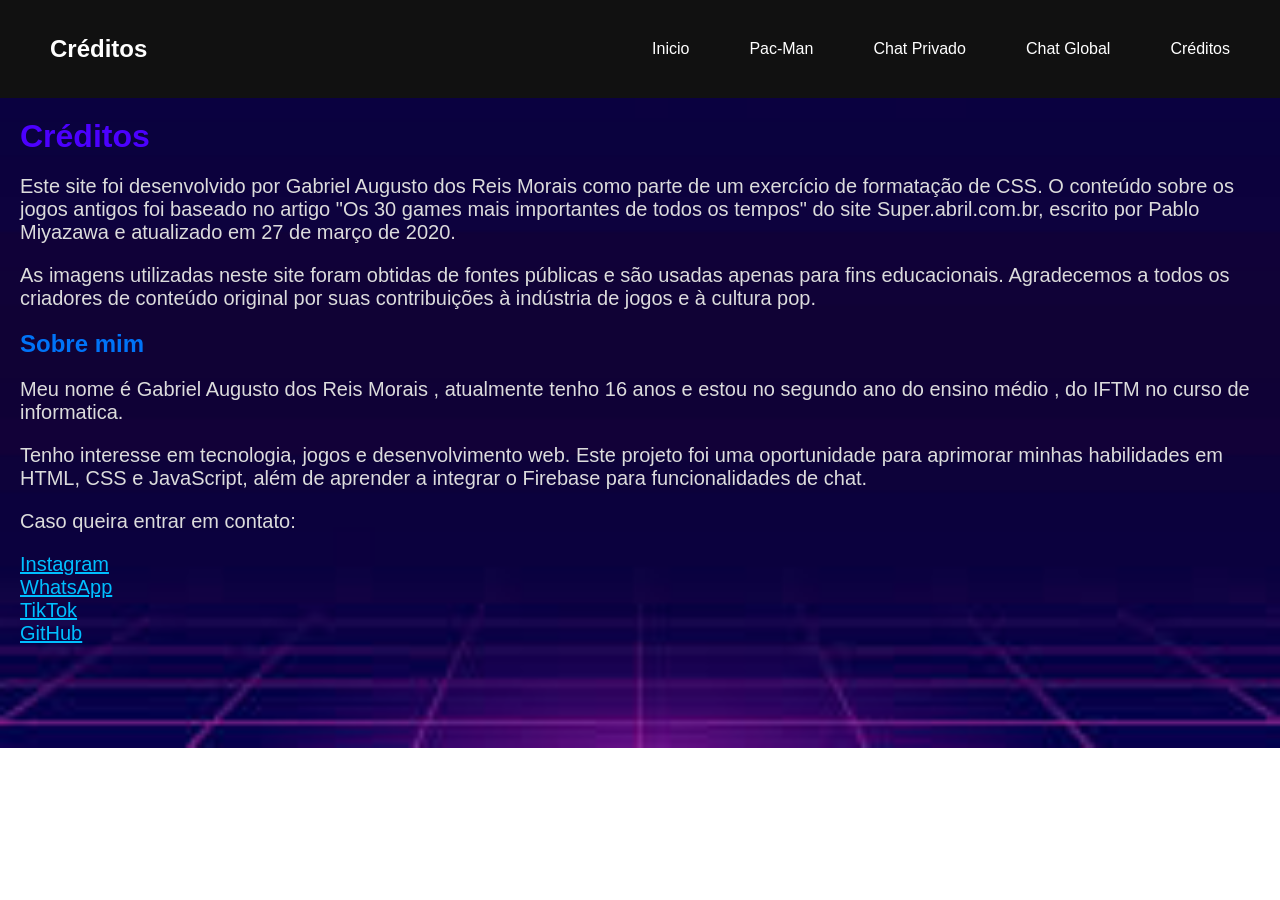
==== html/creditos.html @ f3fb0721 "Add files via upload" ====
<!DOCTYPE html>
<html lang="en">
<head>
    <meta charset="UTF-8">
    <meta name="viewport" content="width=device-width, initial-scale=1.0">
    <title>Créditos</title>
    <link rel="icon" type="image/x-icon" href="../img/lkk.png">
    <link rel="stylesheet" href="../css/estilo.css">
</head>
<body>
    <header>
    <nav class="navbar">
      <h1 class="logo">Créditos</h1>

      <ul class="menu">
        <li><a href="../index.html">Inicio</a></li>
        <li><a href="pac.html">Pac-Man</a></li>
        <li><a href="pv.html">Chat Privado</a></li>
        <li><a href="chat.html">Chat Global</a></li>
        <li><a href="creditos.html">Créditos</a></li>
      </ul>
    </nav>
  </header>
    <div class="conteudo-padrao">
        <h1>Créditos</h1>
        <p>Este site foi desenvolvido por Gabriel Augusto dos Reis Morais como parte de um exercício de formatação de CSS. O conteúdo sobre os jogos antigos foi baseado no artigo "Os 30 games mais importantes de todos os tempos" do site Super.abril.com.br, escrito por Pablo Miyazawa e atualizado em 27 de março de 2020.</p>
        <p>As imagens utilizadas neste site foram obtidas de fontes públicas e são usadas apenas para fins educacionais. Agradecemos a todos os criadores de conteúdo original por suas contribuições à indústria de jogos e à cultura pop.</p>
        <h2>Sobre mim</h2>
        <p>Meu nome é Gabriel Augusto dos Reis Morais , atualmente tenho 16 anos e estou no segundo ano do ensino médio , do IFTM no curso de informatica.</p>
        <p>Tenho interesse em tecnologia, jogos e desenvolvimento web. Este projeto foi uma oportunidade para aprimorar minhas habilidades em HTML, CSS e JavaScript, além de aprender a integrar o Firebase para funcionalidades de chat.</p>
        <p>Caso queira entrar em contato:</p>
        <ul>
        <li><a href="https://www.instagram.com/gabrielreis.morais?igsh=cGpzbGNpeGQ3cTZx">Instagram</a></li>
        <li><a href="https://wa.me/5534998099010">WhatsApp</a></li>
        <li><a href="https://www.tiktok.com/@biellx.bs">TikTok</a></li>
        <li><a href="https://github.com/gabrielmorais9">GitHub</a></li>
    </ul>
    </div>
</body>
</html>
---- css/estilo.css ----
.imgp{
    height: auto;
    width: 150px;
}
.imgm{
    height: auto;
    width: 250px;
}
.imgg{
    height: auto;
    width: 500px;
}
body {
    background: url(../img/fundo.jpg) no-repeat center/cover;
  font-family: 'Roboto', sans-serif ;
  cursor: url(../html/cursor/Normal\ select.cur),auto;
  /* Animação */
  opacity: 0;
  animation: entrar 1s ease forwards;
}

/* ANIMAÇÃO */

@keyframes entrar {
  from {
    opacity: 0;
    transform: translateY(20px);
  }
  to {
    opacity: 1;
    transform: translateY(0);
  }
}
h1 {
  font-family: 'Orbitron', sans-serif;
  color:rgb(76, 0, 255);
    margin: 20px;

}
h2 {
  font-family: 'Orbitron', sans-serif;
  color:rgb(0, 115, 247);
    margin: 20px;

}
p {
  font-family: 'Roboto', sans-serif ;
  color:gainsboro;
  font-size: 20px;
    margin: 20px;
}
button {
  font-family: 'Roboto', sans-serif ;
  color:rgb(255, 255, 255);
  background-color: rgb(0, 115, 247);
  border: none;
  padding: 10px 20px;
  cursor: url(../html/cursor/Precision\ select.cur),auto;
    margin: 20px;
}
div {
    cursor: url(../html/cursor/Normal\ select.cur),auto;
}
#lii{
  margin: 20px;
}

a{
  font-size: 20px;
    color:deepskyblue;
    cursor: url(../html/cursor/Link\ select.cur),auto;
      margin: 20px;

}
input, textarea {
  cursor: url("../html/cursor/Text\ select.cur"), text;
}
button:hover {
  cursor: url("../html/cursor/Link\ select.cur"), pointer !important;
}
.centralizada {
  display: block;
  margin: 0 auto;
}
.borda {
  border: 2px solid rgb(253, 253, 253);
}
* {
  margin: 0;
  padding: 0;
  box-sizing: border-box;
}

.navbar {
  display: flex;
  justify-content: space-between;
  align-items: center;

  background-color: #111;
  padding: 15px 30px;

  position: sticky; /* deixa a barra fixa */
  top: 0;
  width: 100%;
}

.logo {
  color: white;
  font-size: 24px;
}

.menu {
  list-style: none;
  display: flex;
  gap: 20px;
}

.menu a {
  color: white;
  text-decoration: none;
  font-size: 16px;
  transition: 0.3s;
}

.menu a:hover {
  color: #00ff88;
}
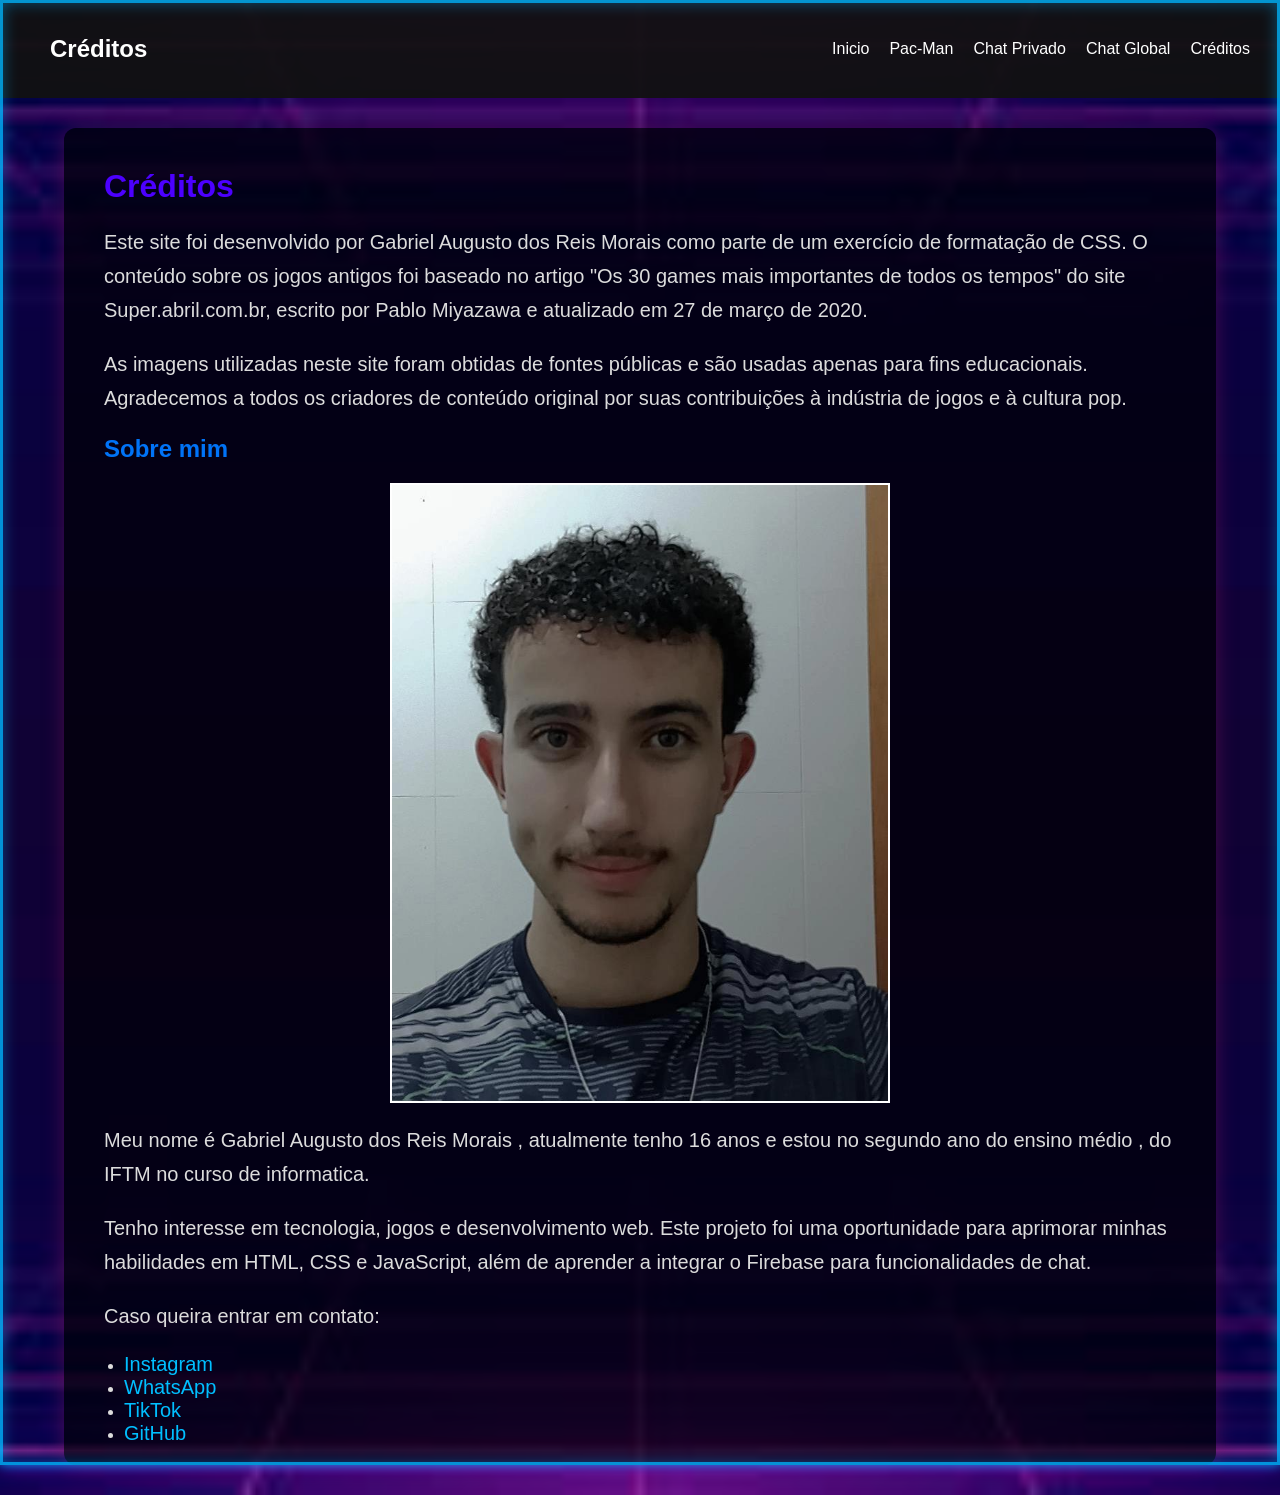
==== commit 27d89154: "Add files via upload" ====
--- a/html/creditos.html
+++ b/html/creditos.html
@@ -26,6 +26,7 @@
         <p>Este site foi desenvolvido por Gabriel Augusto dos Reis Morais como parte de um exercício de formatação de CSS. O conteúdo sobre os jogos antigos foi baseado no artigo "Os 30 games mais importantes de todos os tempos" do site Super.abril.com.br, escrito por Pablo Miyazawa e atualizado em 27 de março de 2020.</p>
         <p>As imagens utilizadas neste site foram obtidas de fontes públicas e são usadas apenas para fins educacionais. Agradecemos a todos os criadores de conteúdo original por suas contribuições à indústria de jogos e à cultura pop.</p>
         <h2>Sobre mim</h2>
+        <img src="../img/gabrieltrb.jpeg" alt="imagem do criador do site" class="imgg centralizada borda"/>
         <p>Meu nome é Gabriel Augusto dos Reis Morais , atualmente tenho 16 anos e estou no segundo ano do ensino médio , do IFTM no curso de informatica.</p>
         <p>Tenho interesse em tecnologia, jogos e desenvolvimento web. Este projeto foi uma oportunidade para aprimorar minhas habilidades em HTML, CSS e JavaScript, além de aprender a integrar o Firebase para funcionalidades de chat.</p>
         <p>Caso queira entrar em contato:</p>
--- a/css/estilo.css
+++ b/css/estilo.css
@@ -1,128 +1,282 @@
+
+*{
+    margin: 0;
+    padding: 0;
+    box-sizing: border-box;
+}
+
+
+
+body{
+    background: url(../img/fundo.jpg) no-repeat center center/cover;
+
+    font-family: 'Roboto', sans-serif;
+    color: gainsboro;
+
+    cursor: url("../html/cursor/Normal select.cur"), auto;
+
+    opacity: 0;
+    animation: entrar 1s ease forwards;
+}
+
+
+
+@keyframes entrar{
+    from{
+        opacity: 0;
+        transform: translateY(20px);
+    }
+
+    to{
+        opacity: 1;
+        transform: translateY(0);
+    }
+}
+
+
+
+h1, h2{
+    font-family: 'Orbitron', sans-serif;
+    margin: 20px;
+}
+
+h1{
+    color: rgb(76, 0, 255);
+}
+
+h2{
+    color: rgb(0, 115, 247);
+}
+
+
+
+p{
+    font-size: 20px;
+    margin: 20px;
+    line-height: 1.7;
+}
+
+
+
+a{
+    color: deepskyblue;
+    font-size: 20px;
+
+    text-decoration: none;
+
+    cursor: url("../html/cursor/Link select.cur"), pointer;
+
+    transition: 0.3s;
+}
+
+a:hover{
+    color: #00ff88;
+}
+
+
+button{
+    background-color: rgb(0, 115, 247);
+    color: white;
+
+    border: none;
+
+    padding: 10px 20px;
+    margin: 20px;
+
+    cursor: url("../html/cursor/Precision select.cur"), auto;
+
+    transition: 0.3s;
+}
+
+button:hover{
+    transform: scale(1.05);
+
+    cursor: url("../html/cursor/Link select.cur"), pointer;
+}
+
+
+input,
+textarea{
+    cursor: url("../html/cursor/Text select.cur"), text;
+}
+
+#intro-pag{
+    background: rgba(0, 0, 0, 0.75);
+
+    width: 95%;
+    max-width: 1400px;
+
+    margin: 40px auto;
+    padding: 40px;
+
+    border-radius: 20px;
+
+    text-align: center;
+
+    backdrop-filter: blur(5px);
+
+    box-shadow: 0 0 20px rgba(0, 115, 247, 0.5);
+}
+
+.navbar{
+    display: flex;
+    justify-content: space-between;
+    align-items: center;
+
+    background-color: rgba(17, 17, 17, 0.95);
+
+    padding: 15px 30px;
+
+    position: sticky;
+    top: 0;
+
+    width: 100%;
+
+    z-index: 1000;
+}
+
+.logo{
+    color: white;
+    font-size: 24px;
+}
+
+.menu{
+    display: flex;
+    gap: 20px;
+
+    list-style: none;
+}
+
+.menu a{
+    color: white;
+    font-size: 16px;
+}
+.menu a:hover{
+    color: #00ff88;
+}
+
+
 
 .imgp{
+    width: 150px;
     height: auto;
-    width: 150px;
-}
+}
+
 .imgm{
+    width: 250px;
     height: auto;
-    width: 250px;
-}
+}
+
 .imgg{
+    width: 500px;
+    max-width: 90%;
     height: auto;
-    width: 500px;
-}
-body {
-    background: url(../img/fundo.jpg) no-repeat center/cover;
-  font-family: 'Roboto', sans-serif ;
-  cursor: url(../html/cursor/Normal\ select.cur),auto;
-  /* Animação */
-  opacity: 0;
-  animation: entrar 1s ease forwards;
-}
-
-/* ANIMAÇÃO */
-
-@keyframes entrar {
-  from {
-    opacity: 0;
-    transform: translateY(20px);
-  }
-  to {
-    opacity: 1;
-    transform: translateY(0);
-  }
-}
-h1 {
-  font-family: 'Orbitron', sans-serif;
-  color:rgb(76, 0, 255);
-    margin: 20px;
-
-}
-h2 {
-  font-family: 'Orbitron', sans-serif;
-  color:rgb(0, 115, 247);
-    margin: 20px;
-
-}
-p {
-  font-family: 'Roboto', sans-serif ;
-  color:gainsboro;
-  font-size: 20px;
-    margin: 20px;
-}
-button {
-  font-family: 'Roboto', sans-serif ;
-  color:rgb(255, 255, 255);
-  background-color: rgb(0, 115, 247);
-  border: none;
-  padding: 10px 20px;
-  cursor: url(../html/cursor/Precision\ select.cur),auto;
-    margin: 20px;
-}
-div {
-    cursor: url(../html/cursor/Normal\ select.cur),auto;
-}
-#lii{
-  margin: 20px;
-}
-
-a{
-  font-size: 20px;
-    color:deepskyblue;
-    cursor: url(../html/cursor/Link\ select.cur),auto;
-      margin: 20px;
-
-}
-input, textarea {
-  cursor: url("../html/cursor/Text\ select.cur"), text;
-}
-button:hover {
-  cursor: url("../html/cursor/Link\ select.cur"), pointer !important;
-}
-.centralizada {
-  display: block;
-  margin: 0 auto;
-}
-.borda {
-  border: 2px solid rgb(253, 253, 253);
-}
-* {
-  margin: 0;
-  padding: 0;
-  box-sizing: border-box;
-}
-
-.navbar {
-  display: flex;
-  justify-content: space-between;
-  align-items: center;
-
-  background-color: #111;
-  padding: 15px 30px;
-
-  position: sticky; /* deixa a barra fixa */
-  top: 0;
-  width: 100%;
-}
-
-.logo {
-  color: white;
-  font-size: 24px;
-}
-
-.menu {
-  list-style: none;
-  display: flex;
-  gap: 20px;
-}
-
-.menu a {
-  color: white;
-  text-decoration: none;
-  font-size: 16px;
-  transition: 0.3s;
-}
-
-.menu a:hover {
-  color: #00ff88;
+}
+
+.centralizada{
+    display: block;
+    margin: 0 auto;
+}
+
+.borda{
+    border: 2px solid white;
+}
+
+ul{
+    padding-left: 40px;
+}
+
+.lista{
+    margin: 20px;
+}
+
+
+
+.conteudo-padrao{
+    background-color: rgba(0, 0, 0, 0.65);
+
+    margin: 30px auto;
+    padding: 20px;
+
+    width: 90%;
+    max-width: 1200px;
+
+    border-radius: 12px;
+
+    backdrop-filter: blur(3px);
+    box-shadow: 0 0 20px rgba(131, 24, 95, 0.5);
+}
+
+
+@media (max-width: 768px){
+
+    .navbar{
+        flex-direction: column;
+        gap: 15px;
+    }
+
+    .menu{
+        flex-wrap: wrap;
+        justify-content: center;
+    }
+
+    h1{
+        font-size: 28px;
+    }
+
+    h2{
+        font-size: 22px;
+    }
+
+    p{
+        font-size: 18px;
+    }
+
+    .imgg{
+        width: 100%;
+    }
+}
+
+body::before{
+    content: "";
+
+    position: fixed;
+
+    inset: 0;
+
+    border: 3px solid rgba(0, 183, 255, 0.8);
+
+    box-shadow:
+    0 0 10px rgba(0, 183, 255, 0.8),
+    0 0 20px rgba(132, 0, 255, 0.6),
+    inset 0 0 15px rgba(0, 183, 255, 0.4);
+
+    pointer-events: none;
+
+    z-index: 9999;
+
+    animation: neonPulse 3s ease-in-out infinite;
+}
+@keyframes neonPulse{
+
+    0%{
+        box-shadow:
+        0 0 10px rgba(0, 183, 255, 0.8),
+        0 0 20px rgba(132, 0, 255, 0.6),
+        inset 0 0 15px rgba(0, 183, 255, 0.4);
+    }
+
+    50%{
+        box-shadow:
+        0 0 20px rgba(0, 255, 170, 0.9),
+        0 0 35px rgba(132, 0, 255, 0.8),
+        inset 0 0 25px rgba(0, 255, 170, 0.5);
+    }
+
+    100%{
+        box-shadow:
+        0 0 10px rgba(0, 183, 255, 0.8),
+        0 0 20px rgba(132, 0, 255, 0.6),
+        inset 0 0 15px rgba(0, 183, 255, 0.4);
+    }
 }
